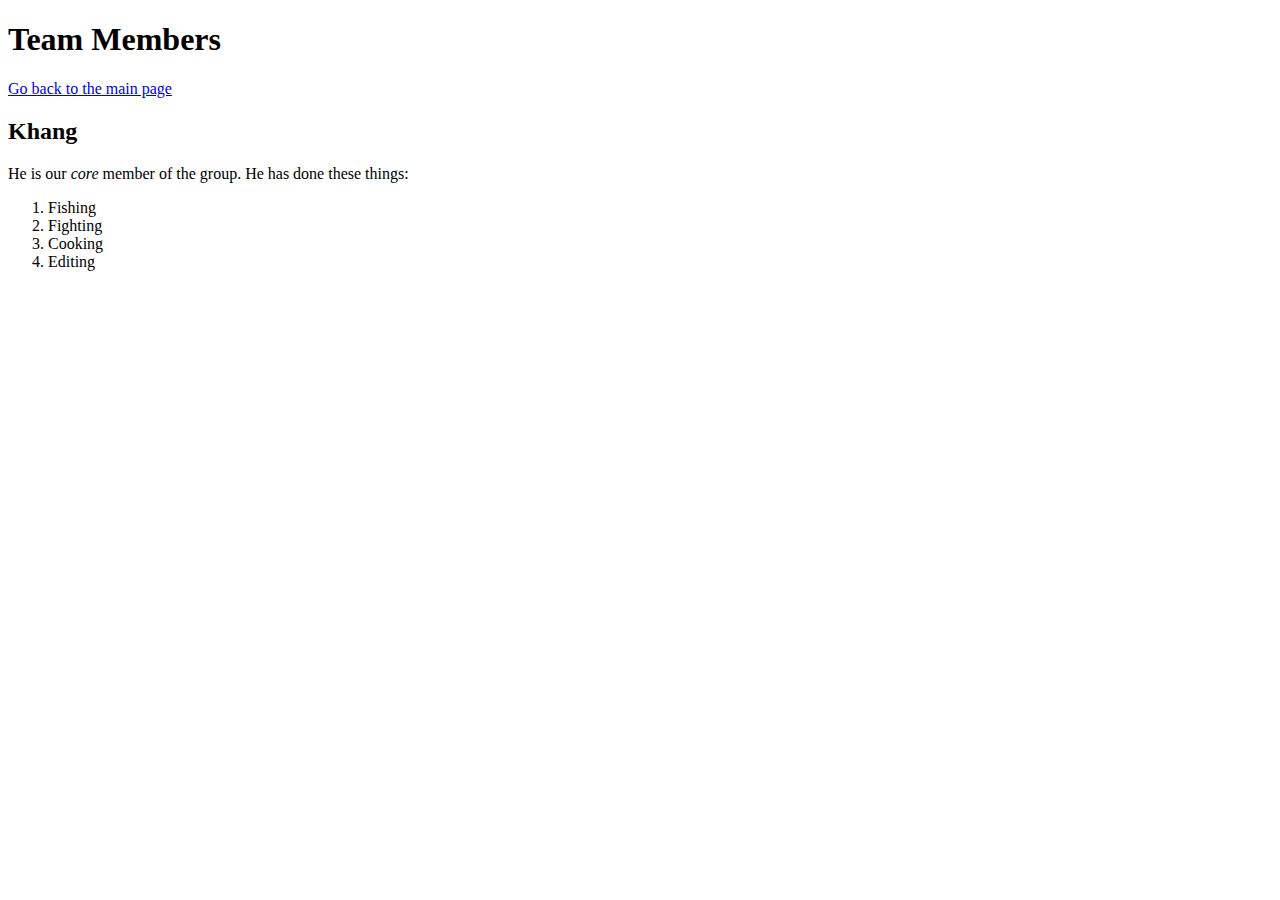
==== Khang.html @ 53c8f748 "week 1 exercise requirements" ====
<!DOCTYPE html>
<html lang="en">
<head>
    <meta charset="UTF-8">
    <meta http-equiv="X-UA-Compatible" content="IE=edge">
    <meta name="viewport" content="width=device-width, initial-scale=1.0">
    <title>Khang Details</title>
</head>
<body>
    <h1>Team Members</h1>
    <div><a id="Index Navigator" href="index.html">Go back to the main page</a></div>
    <h2>Khang</h2>
    <div><p>He is our <em>core</em> member of the group. He has done these things:</br>
    <ol id="Khang activity log">
        <li>Fishing</li>
        <li>Fighting</li>
        <li>Cooking</li>
        <li>Editing</li>
    </ol></p></div>
</body>
</html>
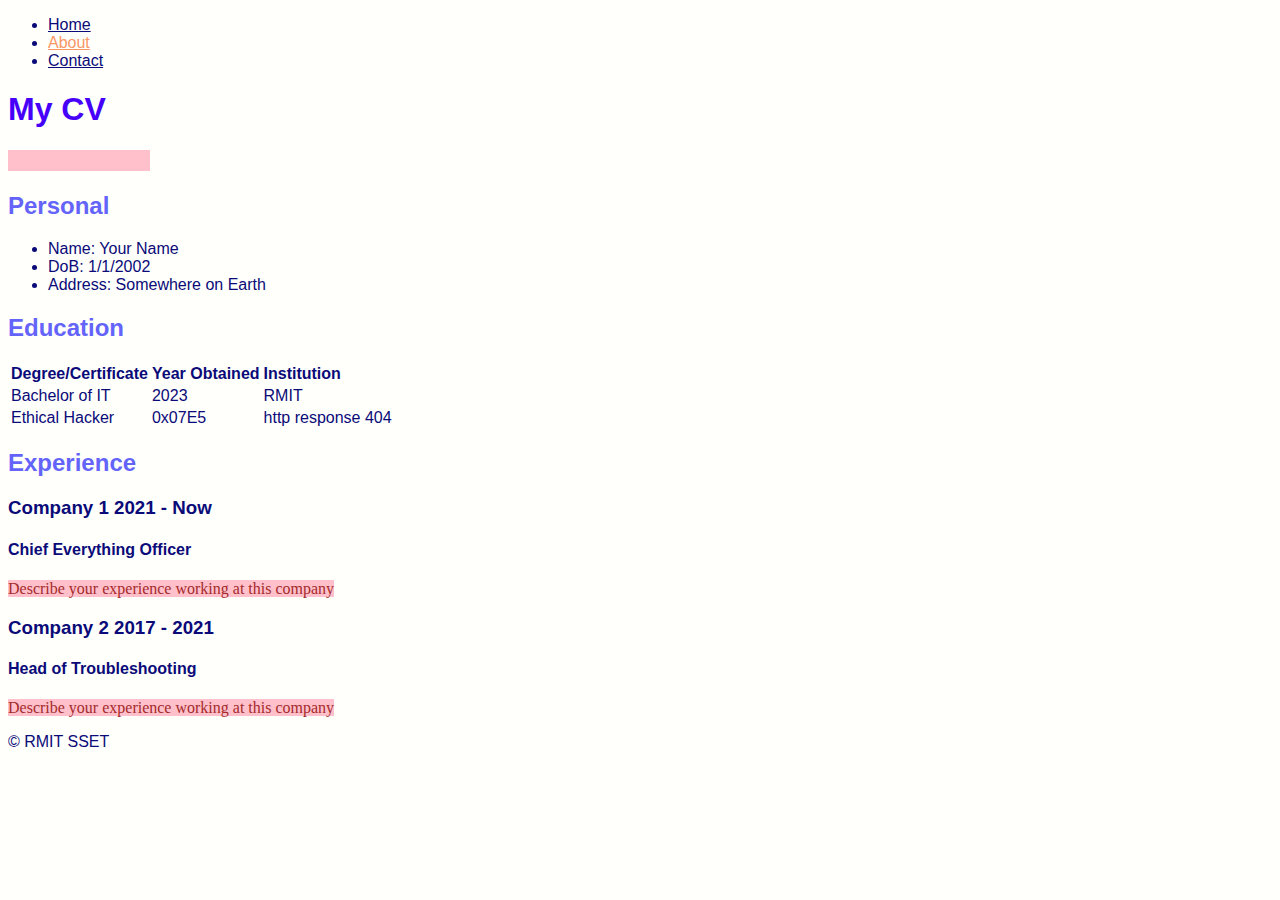
==== commit cd693595: "Update what i have been writting" ====
--- a/Khang.html
+++ b/Khang.html
@@ -1,21 +1,69 @@
 <!DOCTYPE html>
 <html lang="en">
-<head>
-    <meta charset="UTF-8">
-    <meta http-equiv="X-UA-Compatible" content="IE=edge">
-    <meta name="viewport" content="width=device-width, initial-scale=1.0">
-    <title>Khang Details</title>
-</head>
-<body>
-    <h1>Team Members</h1>
-    <div><a id="Index Navigator" href="index.html">Go back to the main page</a></div>
-    <h2>Khang</h2>
-    <div><p>He is our <em>core</em> member of the group. He has done these things:</br>
-    <ol id="Khang activity log">
-        <li>Fishing</li>
-        <li>Fighting</li>
-        <li>Cooking</li>
-        <li>Editing</li>
-    </ol></p></div>
-</body>
+  <head>
+    <meta charset="utf-8">
+    <meta name="viewport" content="width=device-width, initial-scale=1">
+    <title>Khang CV</title>
+    <link rel="stylesheet" href="Khang.css" type="text/css">
+  </head>
+  <body>
+    <header>
+      <nav>
+        <ul>
+          <li><a href="index.html">Home</a></li>
+          <li class="active"><a href="#">About</a></li>
+          <li><a href="Contact.html">Contact</a></li>
+        </ul>
+      </nav>
+    </header>
+    <main>
+      <h1>My CV</h1>
+      <p id="CareerStatement">Save the world!</p>
+      <div id="personal">
+        <h2>Personal</h2>
+        <ul>
+          <li>Name: Your Name</li>
+          <li>DoB: 1/1/2002</li>
+          <li>Address: Somewhere on Earth</li>
+        </ul>
+      </div>
+
+      <div id="education">
+        <h2>Education</h2>
+        <table>
+          <tr>
+            <th>Degree/Certificate</th>
+            <th>Year Obtained</th>
+            <th>Institution</th>
+          </tr>
+          <tr>
+            <td>Bachelor of IT</td>
+            <td>2023</td>
+            <td>RMIT</td>
+          </tr>
+          <tr>
+            <td>Ethical Hacker</td>
+            <td>0x07E5</td>
+            <td>http response 404</td>
+          </tr>
+        </table>
+      </div>
+      <div id="experience">
+        <h2>Experience</h2>
+        <div class="job-description">
+          <h3>Company 1 <span class="job-duration">2021 - Now</span></h3>
+          <h4 class="job-title">Chief Everything Officer</h4>
+          <p>Describe your experience working at this company</p>
+        </div>
+        <div class="job-description">
+          <h3>Company 2 <span class="job-duration">2017 - 2021</span></h3>
+          <h4 class="job-title">Head of Troubleshooting</h4>
+          <p>Describe your experience working at this company</p>
+        </div>
+      </div>
+    </main>
+    <footer>
+      &copy; RMIT SSET
+    </footer>
+  </body>
 </html>--- a/Khang.css
+++ b/Khang.css
@@ -0,0 +1,87 @@
+* {
+
+    color: rgb(10, 10, 120);
+    background-color: rgb(255,255,252);
+    font-family: Arial, Helvetica, sans-serif;
+    justify-content: center;
+    text-align: left;
+}
+
+h1 {
+    color: rgb(70, 0 , 250);
+    
+    font-size: xx-large;
+}
+
+h2 {
+    color: rgb(100, 100 , 250);
+    font-size: x-large;
+}
+nav li.active a {
+    color: rgb(250,150,100)
+}
+nav li a:hover{
+    color: rgb(250,10,10)
+}
+p {
+    font-family: 'Times New Roman', Times, serif;
+    font-family: Gill Sans;
+    color: black;
+    box-shadow: 1in;
+}
+#CareerStatement {
+    color: pink;
+    font-size: larger;
+    font-weight: bold;
+    font-family: Arial;
+}
+
+table tr:nth-child(2n){
+    background-color:aqua;   
+}
+table tr:nth-child(2n+1){
+    color:aquamarine;
+}
+table tr:first-child{
+    color:purple;
+}
+
+ol li {
+    color: green
+}
+ol li:first-of-type{
+    color:red;
+}
+ol li:last-child{
+    color: blue;
+}
+p {
+    color: brown
+}
+em {
+    color:red
+}
+p::first-line{
+    background-color:lightblue;
+}
+p:first-of-type::first-line{
+    background-color: pink;
+}
+p::selection{
+    background-color: yellow;
+}
+input[type="email"]{
+    background-color: yellowgreen;
+}
+input[name="name"]{
+    background-color: pink;
+}
+.error {
+    color:red
+}
+.info {
+    color:blue
+}
+.success {
+    color:greenyellow
+}